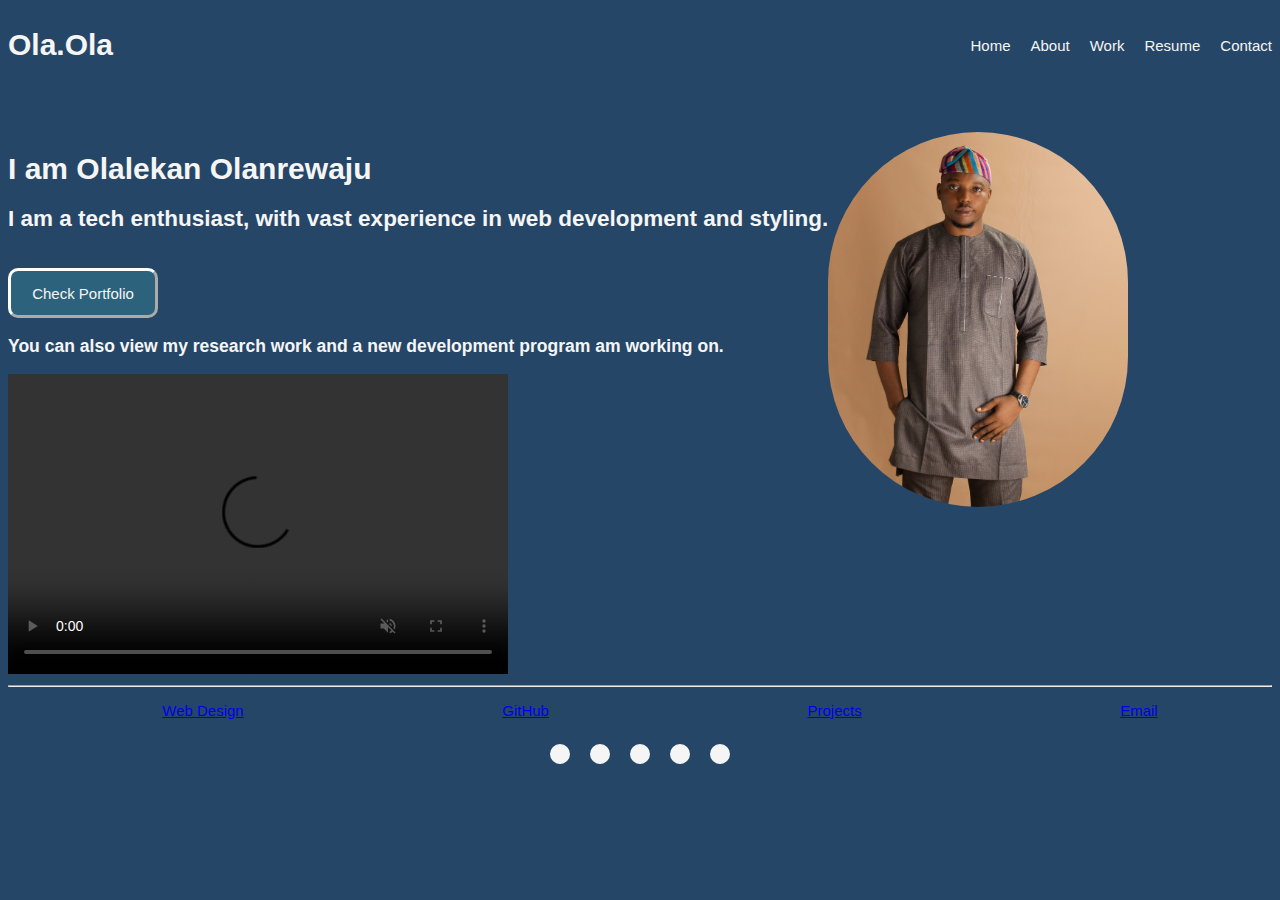
==== GMC PROJECTS/portfolio building/index.html @ 983bc05e "My first tag" ====
<!DOCTYPE html>
<html lang="en">
  <head>
    <meta charset="UTF-8" />
    <meta name="viewport" content="width=device-width, initial-scale=1.0" />
    <title>My Portfolio</title>
    <link rel="stylesheet" href="my porfo.css" />
    <link rel="stylesheet" href="https://cdnjs.cloudflare.com/ajax/libs/font-awesome/6.5.2/css/all.min.css" integrity="sha512-SnH5WK+bZxgPHs44uWIX+LLJAJ9/2PkPKZ5QiAj6Ta86w+fsb2TkcmfRyVX3pBnMFcV7oQPJkl9QevSCWr3W6A==" crossorigin="anonymous" referrerpolicy="no-referrer" />
  </head>
  <header class="head">
    <h1 class="logo">Ola.Ola</h1>
    <nav>
      <ul class="list">
        <li>Home</li>
        <li>About</li>
        <li>Work</li>
        <li>Resume</li>
        <li>Contact</li>
      </ul>
    </nav>
  </header>
  <body>
    <main class="main">
      <section>
        <h1>I am Olalekan Olanrewaju</h1>
        <h2>
          I am a tech enthusiast, with vast experience in web development and
          styling.
        </h2>

        <br />

        <button>Check Portfolio</button>
        <h3>
          You can also view my research work and a new development program am
          working on.
        </h3>
        <video
          src="WELCOME TO ALL OUR NEW COHORTS- GOMYCODE NIGERIA.mp4 "
          width="500px"
          height="300px"
          controls
          muted
        ></video>
      </section>
      <section class="image">
        <img src="my native 1.jpg" alt="" />
      </section>
    </main>
    <footer>
      <hr />

      <nav>
        <ul class="footer">
          <li><a href="https://student.learn.gomycode.co/">Web Design</a></li>
          <li><a href="https://github.com/">GitHub</a></li>
          <li><a href="https://github.com/">Projects</a></li>
          <li><a href="https://mail.google.com/mail/u/0/#inbox">Email</a></li>
        </ul>
      </nav>
      <div class="footer container">
<div class="socialIcons">
  <a href=""><i class="fa-brands fa-facebook"></i></a>
  <a href=""><i class="fa-brands fa-instagram"></i></a>
  <a href=""><i class="fa-brands fa-twitter"></i></a>
  <a href=""><i class="fa-brands fa-google"></i></a>
  <a href=""><i class="fa-brands fa-linkedin"></i></a>
      </div>
    </footer>
  </body>
</html>
---- GMC PROJECTS/portfolio building/my porfo.css ----
body {
  background-color: rgb(37, 70, 103);
  font-family: "Gill Sans", "Gill Sans MT", Calibri, "Trebuchet MS", sans-serif;
  font-size: 15px;
}
.head {
  display: flex;
  justify-content: space-between;
  align-items: center;
  margin-bottom: 50px;
}
.list {
  display: flex;
  align-items: center;
  gap: 20px;
  color: whitesmoke;
  justify-content: space-between;
  list-style: none;
}

.logo {
  display: flex;
  align-content: space-around;
  color: whitesmoke;
}

main {
  display: flex;
  color: whitesmoke;
}
img {
  width: 300px;
  border: 30px;
  border-radius: 200px;
}

button {
  padding: 10px;
  border-width: 3px;
  border-radius: 10px;
  border-color: white;
  height: 50px;
  width: 150px;
  background-color: rgba(46, 99, 125, 0.986);
  font: 1em sans-serif;
  color: whitesmoke;
}

button:hover {
  background-color: blue;
}

.footer {
  display: flex;
  align-items: center;
  list-style: none;
  gap: 30px;
  justify-content: space-around;
}

.footercontainer {
  width: 100%;
  padding: 70px 30px 20px;
}
.socialIcons {
  display: flex;
  justify-content: center;
}

.socialIcons a {
  text-decoration: none;
  padding: 10px;
  background-color: whitesmoke;
  margin: 10px;
  border-radius: 50%;
}
.socialIcons a i {
  font-size: 1cm;
  color: blue;
  opacity: 0.9;
}

.socialIcons a:hover {
  background-color: black;
  transition: 0.5;
}

@media (max-width: 700px) {
  .footer {
    flex-direction: column;
  }
}
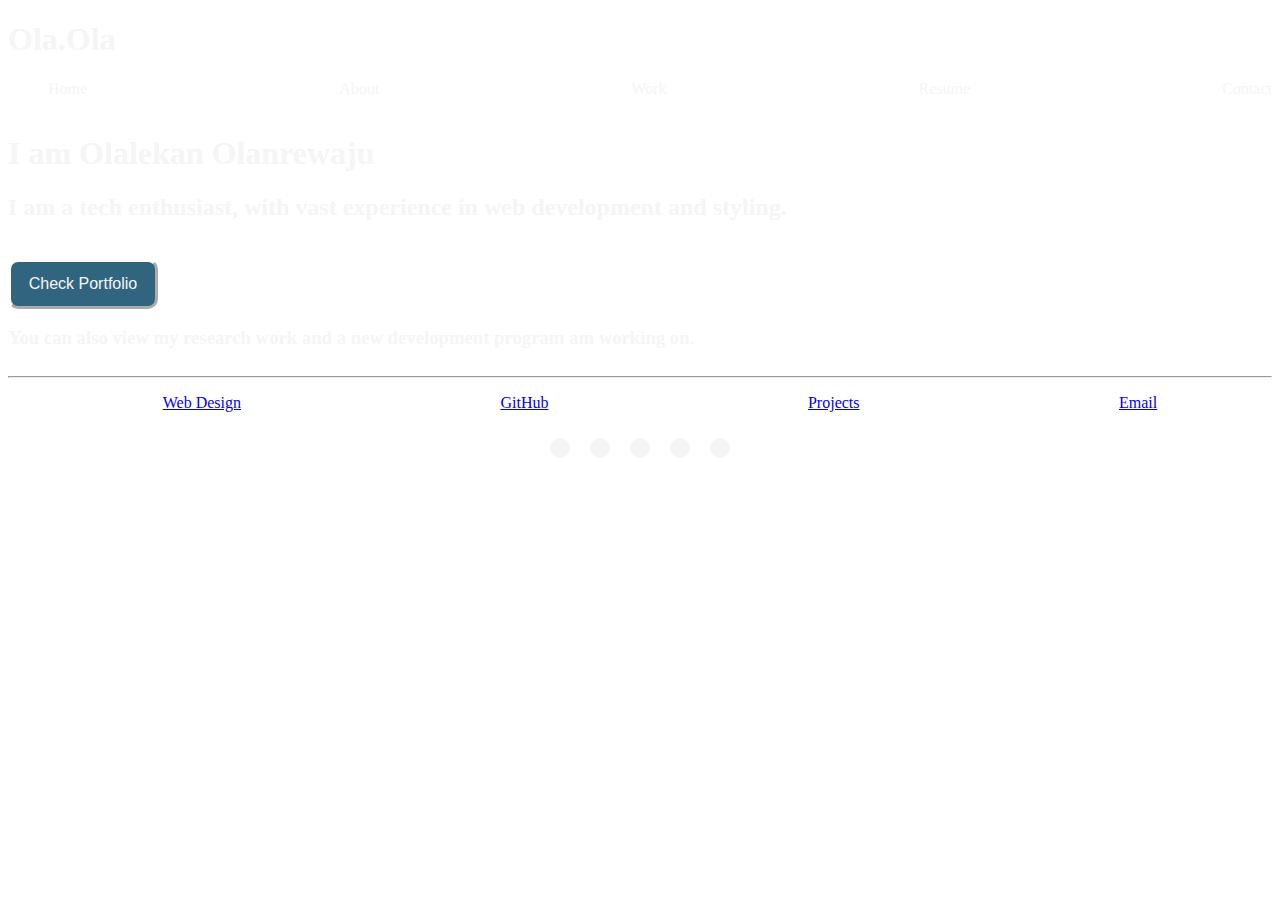
==== commit 632b8d8b: "first version" ====
--- a/GMC PROJECTS/portfolio building/index.html
+++ b/GMC PROJECTS/portfolio building/index.html
@@ -20,6 +20,9 @@
     </nav>
   </header>
   <body>
+    <div class="background"></div>
+    
+    
     <main class="main">
       <section>
         <h1>I am Olalekan Olanrewaju</h1>
@@ -35,17 +38,9 @@
           You can also view my research work and a new development program am
           working on.
         </h3>
-        <video
-          src="WELCOME TO ALL OUR NEW COHORTS- GOMYCODE NIGERIA.mp4 "
-          width="500px"
-          height="300px"
-          controls
-          muted
-        ></video>
+       
       </section>
-      <section class="image">
-        <img src="my native 1.jpg" alt="" />
-      </section>
+      
     </main>
     <footer>
       <hr />
--- a/GMC PROJECTS/portfolio building/my porfo.css
+++ b/GMC PROJECTS/portfolio building/my porfo.css
@@ -1,9 +1,4 @@
-body {
-  background-color: rgb(37, 70, 103);
-  font-family: "Gill Sans", "Gill Sans MT", Calibri, "Trebuchet MS", sans-serif;
-  font-size: 15px;
-}
-.head {
+margin: .head {
   display: flex;
   justify-content: space-between;
   align-items: center;
@@ -27,11 +22,6 @@
 main {
   display: flex;
   color: whitesmoke;
-}
-img {
-  width: 300px;
-  border: 30px;
-  border-radius: 200px;
 }
 
 button {
